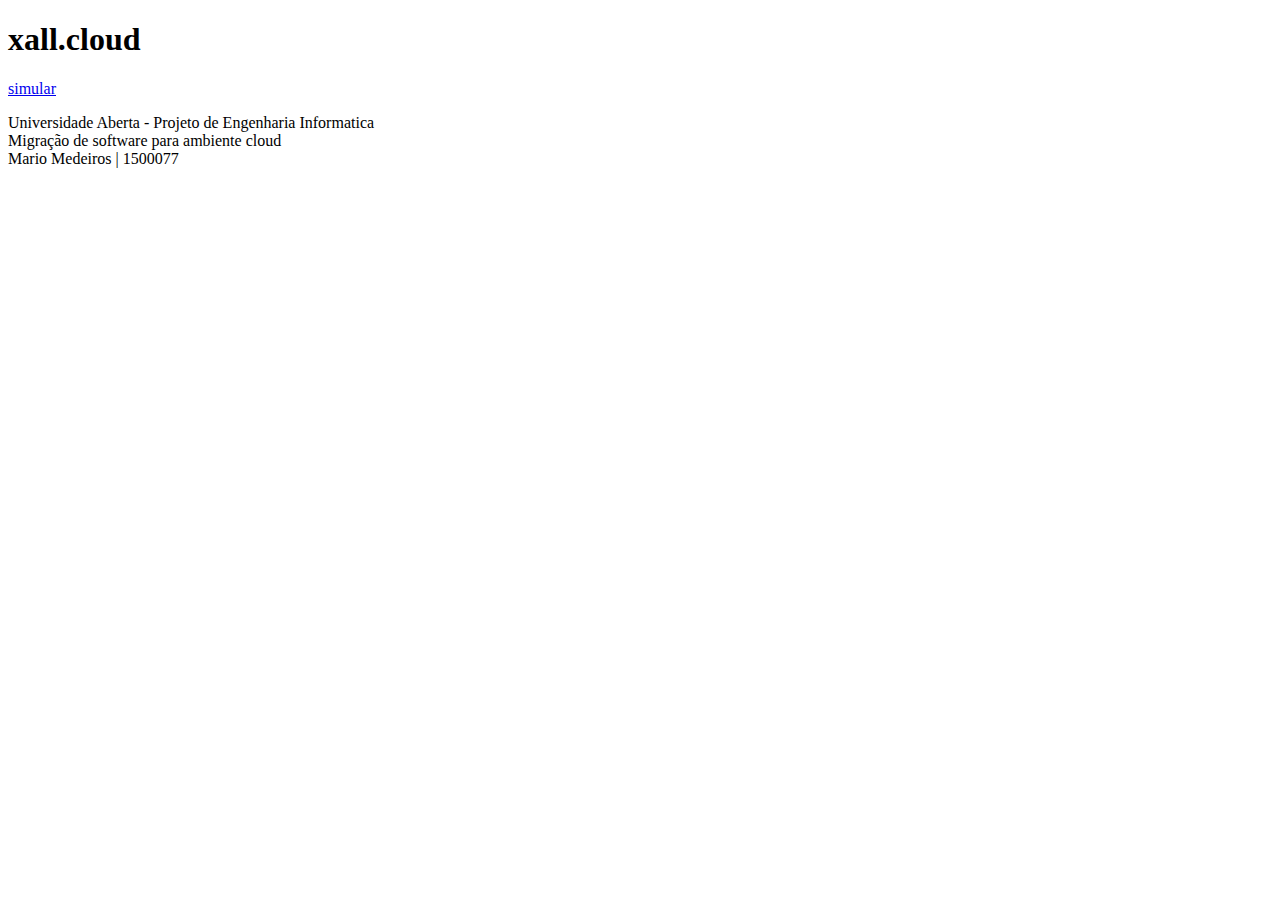
==== www/index.html @ 0bd79cb0 "adicionar método de servir ficheiros estáticos" ====
<!DOCTYPE html>
<html lang="en">
  <head>
    <meta charset="utf-8">
    <meta name="viewport" content="width=device-width, initial-scale=1, shrink-to-fit=no">
    <meta name="description" content="">
    <meta name="author" content="">
    <!-- <link rel="icon" href="https://storage.cloud.google.com/xallcloud.appspot.com/static/favicon.ico"> -->
    <link rel="icon" href="https://storage.cloud.google.com/xallcloud.appspot.com/static/favicon.ico">
    <title>xall.cloud</title>

    <!-- Bootstrap core CSS -->
    <link href="https://storage.cloud.google.com/xallcloud.appspot.com/static/bootstrap.min.css" rel="stylesheet">

    <!-- Custom styles for this template -->
    <link href="https://storage.cloud.google.com/xallcloud.appspot.com/static/cover.css" rel="stylesheet">
  </head>

  <body>

    <div class="site-wrapper">

      <div class="site-wrapper-inner">

        <div class="cover-container">

          <div class="inner cover">
            <h1 class="cover-heading">xall.cloud</h1>
            <p class="lead"></p>
            <p class="lead">
              <a href="#" class="btn btn-lg btn-secondary">simular</a>
            </p>
          </div>

          <div class="mastfoot">
            <div class="inner">
              <p>Universidade Aberta - Projeto de Engenharia Informatica 
                  <br> Migração de software para ambiente cloud
                  <br> Mario Medeiros | 1500077 
              </p>
            </div>
          </div>

        </div>

      </div>

    </div>
  </body>
</html>
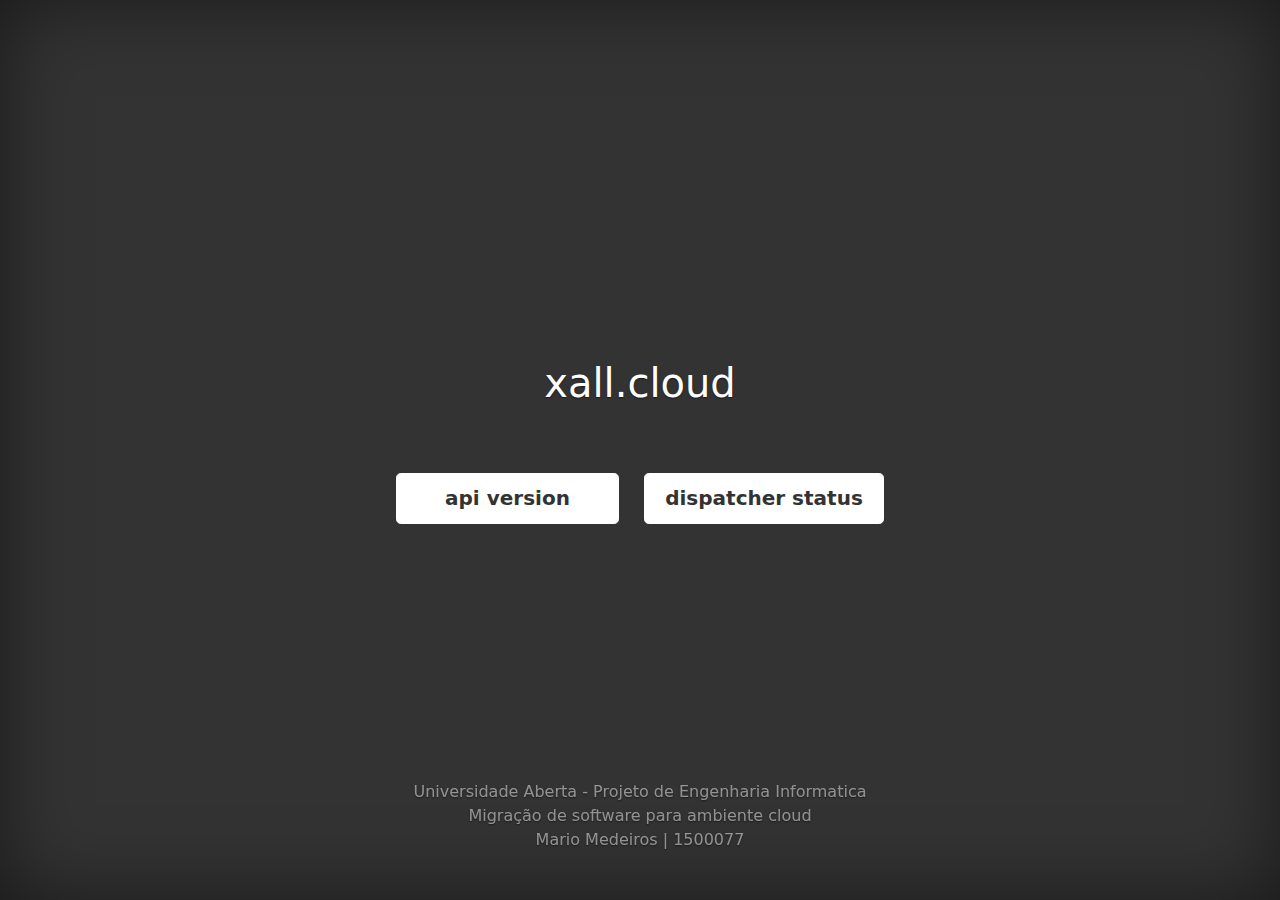
==== commit c7325c66: "mudanças do index.html" ====
--- a/www/index.html
+++ b/www/index.html
@@ -7,14 +7,14 @@
     <meta name="description" content="">
     <meta name="author" content="">
     <!-- <link rel="icon" href="https://storage.cloud.google.com/xallcloud.appspot.com/static/favicon.ico"> -->
-    <link rel="icon" href="https://storage.cloud.google.com/xallcloud.appspot.com/static/favicon.ico">
+    <link rel="icon" href="favicon.ico">
     <title>xall.cloud</title>
 
     <!-- Bootstrap core CSS -->
-    <link href="https://storage.cloud.google.com/xallcloud.appspot.com/static/bootstrap.min.css" rel="stylesheet">
+    <link href="bootstrap.min.css" rel="stylesheet">
 
     <!-- Custom styles for this template -->
-    <link href="https://storage.cloud.google.com/xallcloud.appspot.com/static/cover.css" rel="stylesheet">
+    <link href="cover.css" rel="stylesheet">
   </head>
 
   <body>
@@ -27,9 +27,12 @@
 
           <div class="inner cover">
             <h1 class="cover-heading">xall.cloud</h1>
+            <h1 class="cover-heading">&nbsp;</h1>
             <p class="lead"></p>
             <p class="lead">
-              <a href="#" class="btn btn-lg btn-secondary">simular</a>
+              <a href="/api/version" class="btn btn-lg btn-secondary">&nbsp;&nbsp;&nbsp;&nbsp;api version&nbsp;&nbsp;&nbsp;&nbsp;</a> 
+              &nbsp;&nbsp;              
+              <a href="https://dispatcher-dot-xallcloud.appspot.com/" class="btn btn-lg btn-secondary">dispatcher status</a>
             </p>
           </div>
 
--- a/www/cover.css
+++ b/www/cover.css
@@ -0,0 +1,160 @@
+/*
+ * Globals
+ */
+
+/* Links */
+a,
+a:focus,
+a:hover {
+  color: #fff;
+}
+
+/* Custom default button */
+.btn-secondary,
+.btn-secondary:hover,
+.btn-secondary:focus {
+  color: #333;
+  text-shadow: none; /* Prevent inheritance from `body` */
+  background-color: #fff;
+  border: .05rem solid #fff;
+}
+
+
+/*
+ * Base structure
+ */
+
+html,
+body {
+  height: 100%;
+  background-color: #333;
+}
+body {
+  color: #fff;
+  text-align: center;
+  text-shadow: 0 .05rem .1rem rgba(0,0,0,.5);
+}
+
+/* Extra markup and styles for table-esque vertical and horizontal centering */
+.site-wrapper {
+  display: table;
+  width: 100%;
+  height: 100%; /* For at least Firefox */
+  min-height: 100%;
+  -webkit-box-shadow: inset 0 0 5rem rgba(0,0,0,.5);
+          box-shadow: inset 0 0 5rem rgba(0,0,0,.5);
+}
+.site-wrapper-inner {
+  display: table-cell;
+  vertical-align: top;
+}
+.cover-container {
+  margin-right: auto;
+  margin-left: auto;
+}
+
+/* Padding for spacing */
+.inner {
+  padding: 2rem;
+}
+
+
+/*
+ * Header
+ */
+
+.masthead {
+  margin-bottom: 2rem;
+}
+
+.masthead-brand {
+  margin-bottom: 0;
+}
+
+.nav-masthead .nav-link {
+  padding: .25rem 0;
+  font-weight: bold;
+  color: rgba(255,255,255,.5);
+  background-color: transparent;
+  border-bottom: .25rem solid transparent;
+}
+
+.nav-masthead .nav-link:hover,
+.nav-masthead .nav-link:focus {
+  border-bottom-color: rgba(255,255,255,.25);
+}
+
+.nav-masthead .nav-link + .nav-link {
+  margin-left: 1rem;
+}
+
+.nav-masthead .active {
+  color: #fff;
+  border-bottom-color: #fff;
+}
+
+@media (min-width: 48em) {
+  .masthead-brand {
+    float: left;
+  }
+  .nav-masthead {
+    float: right;
+  }
+}
+
+
+/*
+ * Cover
+ */
+
+.cover {
+  padding: 0 1.5rem;
+}
+.cover .btn-lg {
+  padding: .75rem 1.25rem;
+  font-weight: bold;
+}
+
+
+/*
+ * Footer
+ */
+
+.mastfoot {
+  color: rgba(255,255,255,.5);
+}
+
+
+/*
+ * Affix and center
+ */
+
+@media (min-width: 40em) {
+  /* Pull out the header and footer */
+  .masthead {
+    position: fixed;
+    top: 0;
+  }
+  .mastfoot {
+    position: fixed;
+    bottom: 0;
+  }
+  /* Start the vertical centering */
+  .site-wrapper-inner {
+    vertical-align: middle;
+  }
+  /* Handle the widths */
+  .masthead,
+  .mastfoot,
+  .cover-container {
+    width: 100%; /* Must be percentage or pixels for horizontal alignment */
+  }
+}
+
+@media (min-width: 62em) {
+  .masthead,
+  .mastfoot,
+  .cover-container {
+    width: 42rem;
+  }
+}
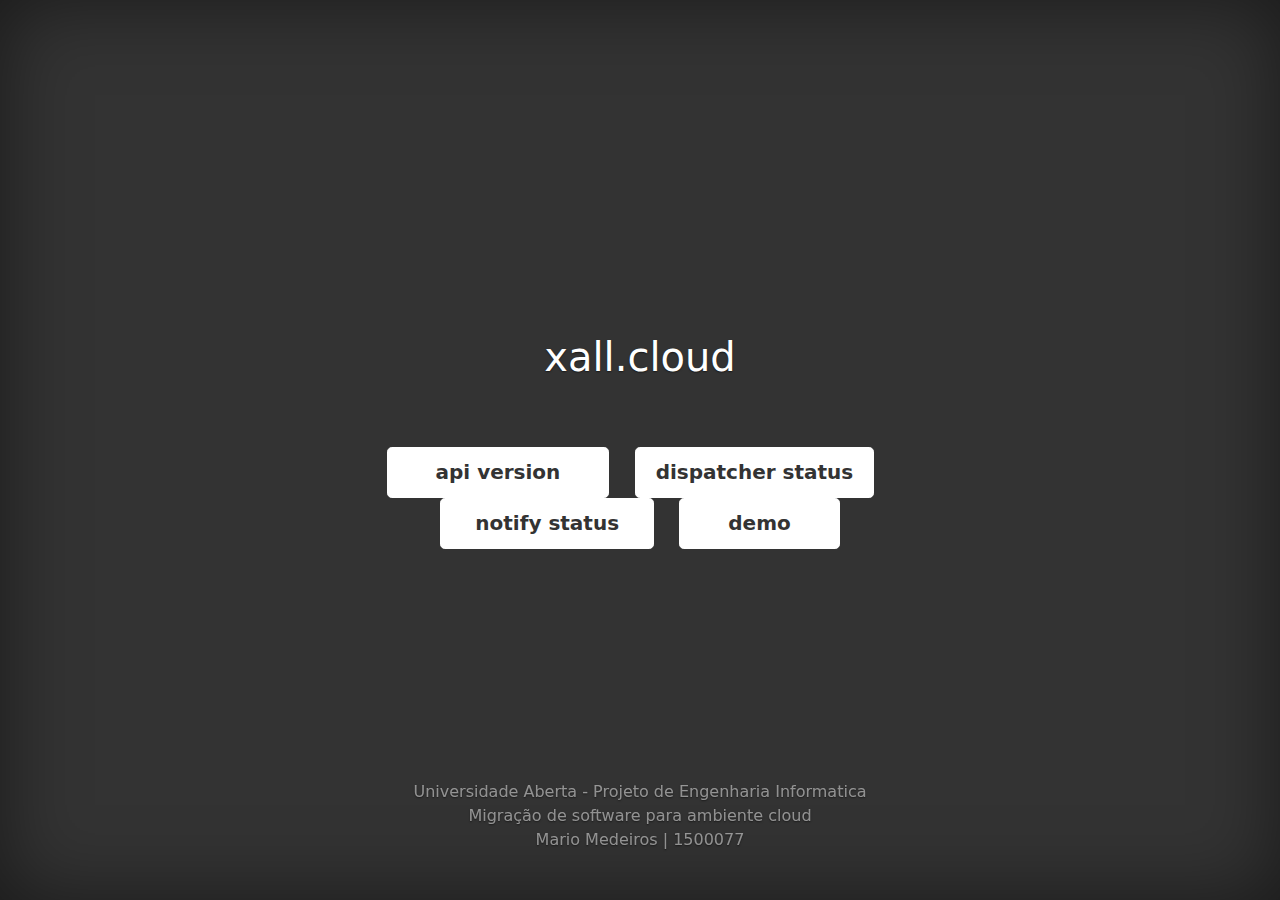
==== commit 0530d13c: "added demo" ====
--- a/www/index.html
+++ b/www/index.html
@@ -32,7 +32,11 @@
             <p class="lead">
               <a href="/api/version" class="btn btn-lg btn-secondary">&nbsp;&nbsp;&nbsp;&nbsp;api version&nbsp;&nbsp;&nbsp;&nbsp;</a> 
               &nbsp;&nbsp;              
-              <a href="https://dispatcher-dot-xallcloud.appspot.com/" class="btn btn-lg btn-secondary">dispatcher status</a>
+              <a href="https://dispatcher-dot-xallcloud.appspot.com/api/version" class="btn btn-lg btn-secondary">dispatcher status</a>
+              &nbsp;&nbsp;              
+              <a href="https://notify-dot-xallcloud.appspot.com/api/version" class="btn btn-lg btn-secondary">&nbsp;&nbsp;notify status&nbsp;&nbsp;</a>
+              &nbsp;&nbsp;              
+              <a href="https://xall.cloud/demo.html" class="btn btn-lg btn-secondary">&nbsp;&nbsp;&nbsp;&nbsp;demo&nbsp;&nbsp;&nbsp;&nbsp;</a>
             </p>
           </div>
 
--- a/www/cover.css
+++ b/www/cover.css
@@ -157,4 +157,4 @@
   .cover-container {
     width: 42rem;
   }
-}
+}